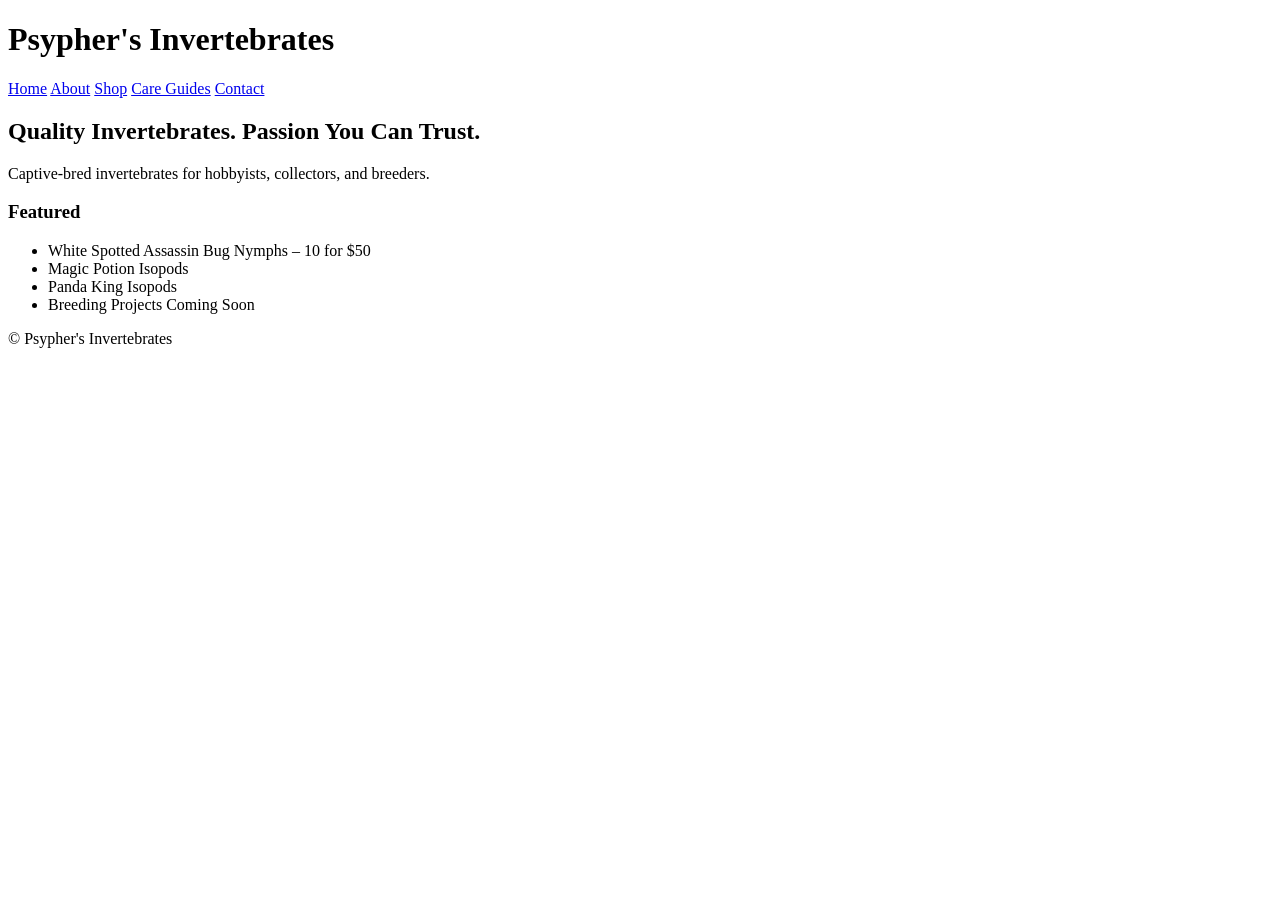
==== index.html @ 93d9c31f "Add files via upload" ====
<!DOCTYPE html>
<html lang="en">
<head>
<meta charset="UTF-8">
<meta name="viewport" content="width=device-width,initial-scale=1">
<title>Psypher's Invertebrates</title>
<link rel="stylesheet" href="css/style.css">
</head>
<body>
<header>
<h1>Psypher's Invertebrates</h1>
<nav>
<a href="#">Home</a>
<a href="#">About</a>
<a href="#">Shop</a>
<a href="#">Care Guides</a>
<a href="#">Contact</a>
</nav>
</header>
<main>
<h2>Quality Invertebrates. Passion You Can Trust.</h2>
<p>Captive-bred invertebrates for hobbyists, collectors, and breeders.</p>
<section>
<h3>Featured</h3>
<ul>
<li>White Spotted Assassin Bug Nymphs – 10 for $50</li>
<li>Magic Potion Isopods</li>
<li>Panda King Isopods</li>
<li>Breeding Projects Coming Soon</li>
</ul>
</section>
</main>
<footer>© Psypher's Invertebrates</footer>
</body>
</html>
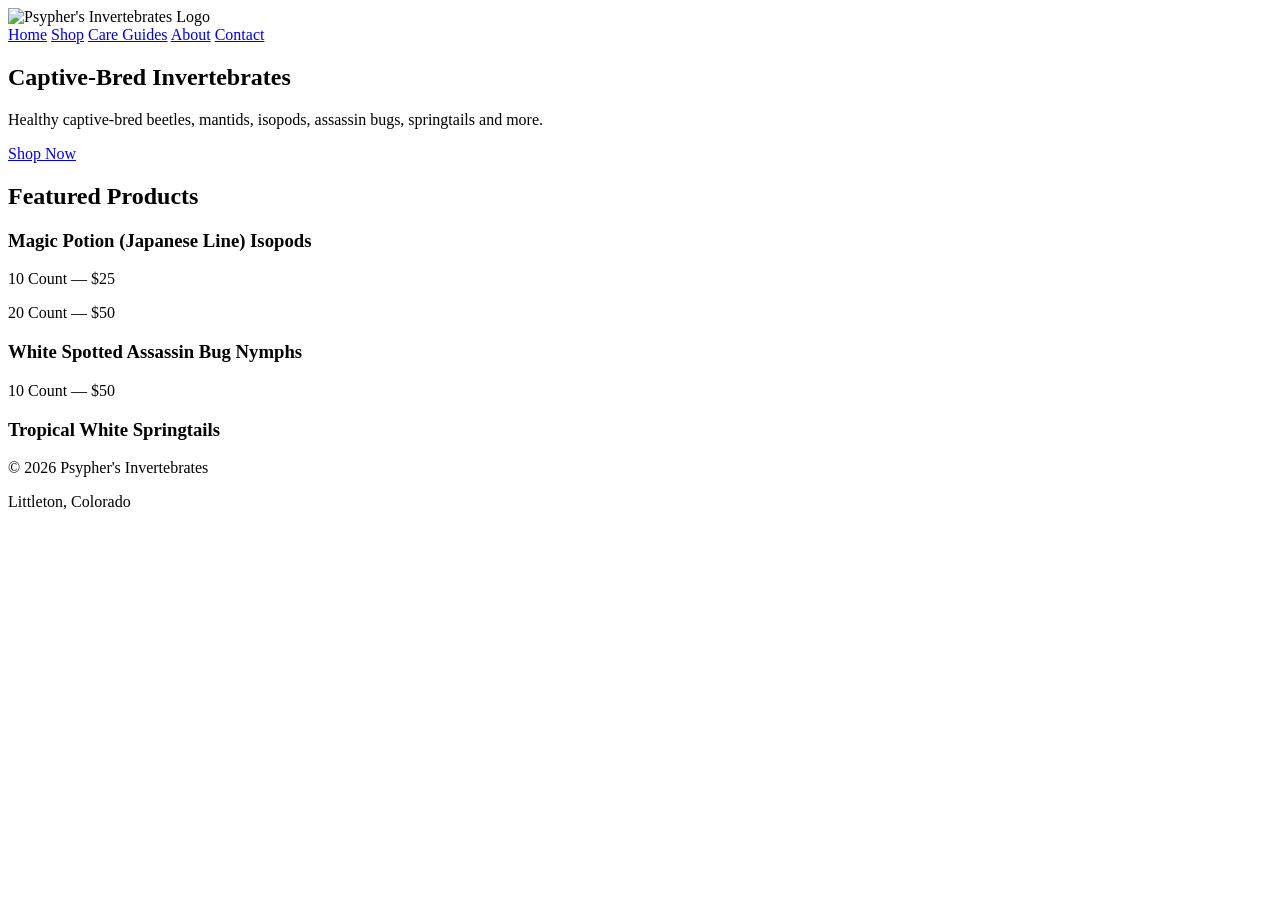
==== commit 5f3ed5a0: "New homepage" ====
--- a/index.html
+++ b/index.html
@@ -1,35 +1,77 @@
 <!DOCTYPE html>
 <html lang="en">
 <head>
-<meta charset="UTF-8">
-<meta name="viewport" content="width=device-width,initial-scale=1">
-<title>Psypher's Invertebrates</title>
-<link rel="stylesheet" href="css/style.css">
+  <meta charset="UTF-8">
+  <meta name="viewport" content="width=device-width, initial-scale=1.0">
+  <title>Psypher's Invertebrates</title>
+  <link rel="stylesheet" href="css/style.css">
 </head>
 <body>
+
 <header>
-<h1>Psypher's Invertebrates</h1>
-<nav>
-<a href="#">Home</a>
-<a href="#">About</a>
-<a href="#">Shop</a>
-<a href="#">Care Guides</a>
-<a href="#">Contact</a>
-</nav>
+  <div class="logo">
+    <img src="images/logo.png" alt="Psypher's Invertebrates Logo">
+  </div>
+
+  <nav>
+    <a href="index.html">Home</a>
+    <a href="shop.html">Shop</a>
+    <a href="care-guides.html">Care Guides</a>
+    <a href="about.html">About</a>
+    <a href="contact.html">Contact</a>
+  </nav>
 </header>
-<main>
-<h2>Quality Invertebrates. Passion You Can Trust.</h2>
-<p>Captive-bred invertebrates for hobbyists, collectors, and breeders.</p>
-<section>
-<h3>Featured</h3>
-<ul>
-<li>White Spotted Assassin Bug Nymphs – 10 for $50</li>
-<li>Magic Potion Isopods</li>
-<li>Panda King Isopods</li>
-<li>Breeding Projects Coming Soon</li>
-</ul>
+
+<section class="hero">
+  <h1>Captive-Bred Invertebrates</h1>
+
+  <p>
+    Healthy captive-bred beetles, mantids, isopods,
+    assassin bugs, springtails and more.
+  </p>
+
+  <a class="button" href="shop.html">Shop Now</a>
 </section>
-</main>
-<footer>© Psypher's Invertebrates</footer>
+
+<section class="featured">
+
+<h2>Featured Products</h2>
+
+<div class="product">
+
+<h3>Magic Potion (Japanese Line) Isopods</h3>
+
+<p>10 Count — $25</p>
+
+<p>20 Count — $50</p>
+
+</div>
+
+<div class="product">
+
+<h3>White Spotted Assassin Bug Nymphs</h3>
+
+<p>10 Count — $50</p>
+
+</div>
+
+<div class="product">
+
+<h3>Tropical White Springtails</h3>
+
+</div>
+
+</section>
+
+<footer>
+
+<p>© 2026 Psypher's Invertebrates</p>
+
+<p>Littleton, Colorado</p>
+
+</footer>
+
+<script src="js/app.js"></script>
+
 </body>
-</html>+</html>
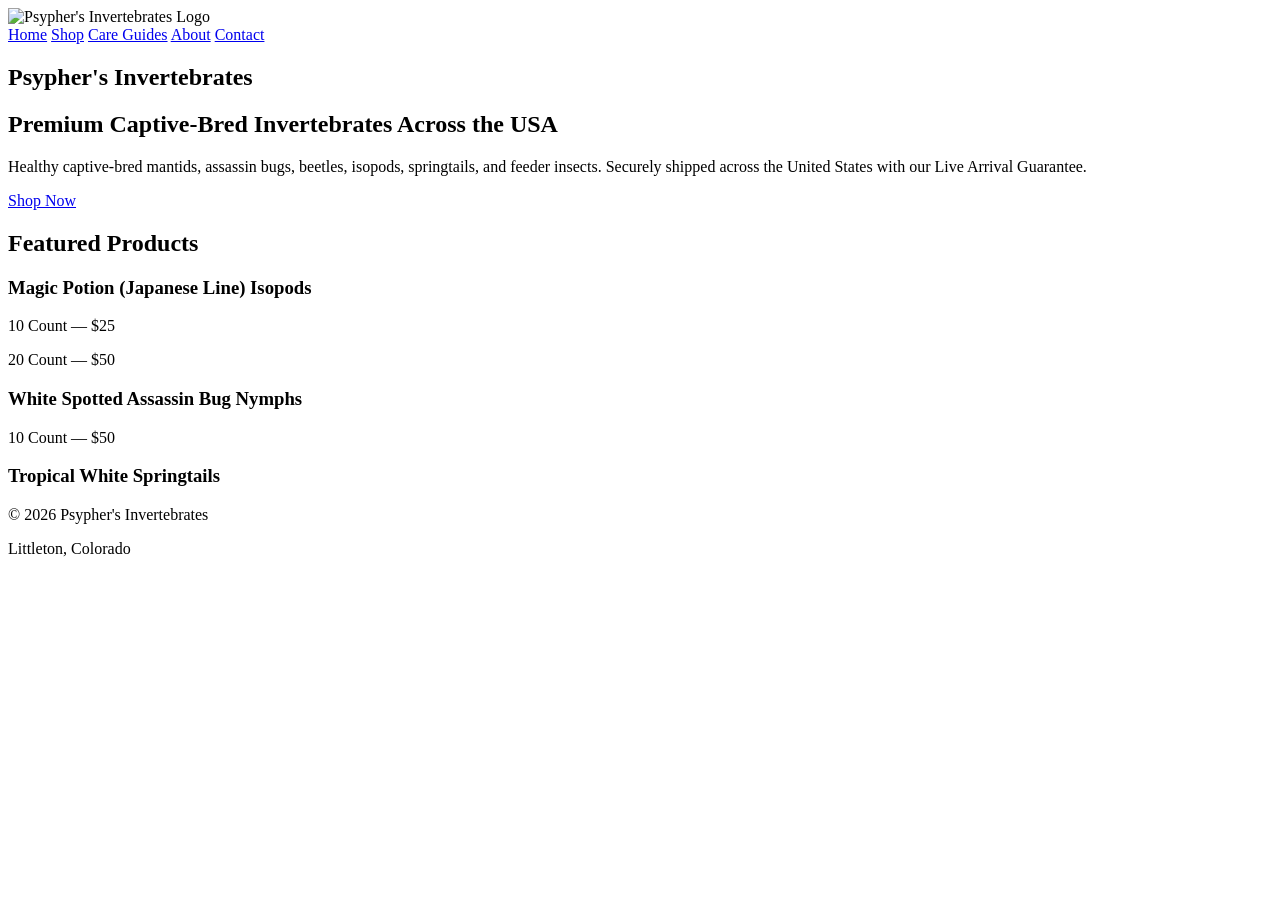
==== commit d9510376: "Update index.html" ====
--- a/index.html
+++ b/index.html
@@ -23,11 +23,11 @@
 </header>
 
 <section class="hero">
-  <h1>Captive-Bred Invertebrates</h1>
+  <h1>Psypher's Invertebrates</h1>
+<h2>Premium Captive-Bred Invertebrates Across the USA</h2>
 
   <p>
-    Healthy captive-bred beetles, mantids, isopods,
-    assassin bugs, springtails and more.
+    Healthy captive-bred mantids, assassin bugs, beetles, isopods, springtails, and feeder insects. Securely shipped across the United States with our Live Arrival Guarantee.
   </p>
 
   <a class="button" href="shop.html">Shop Now</a>
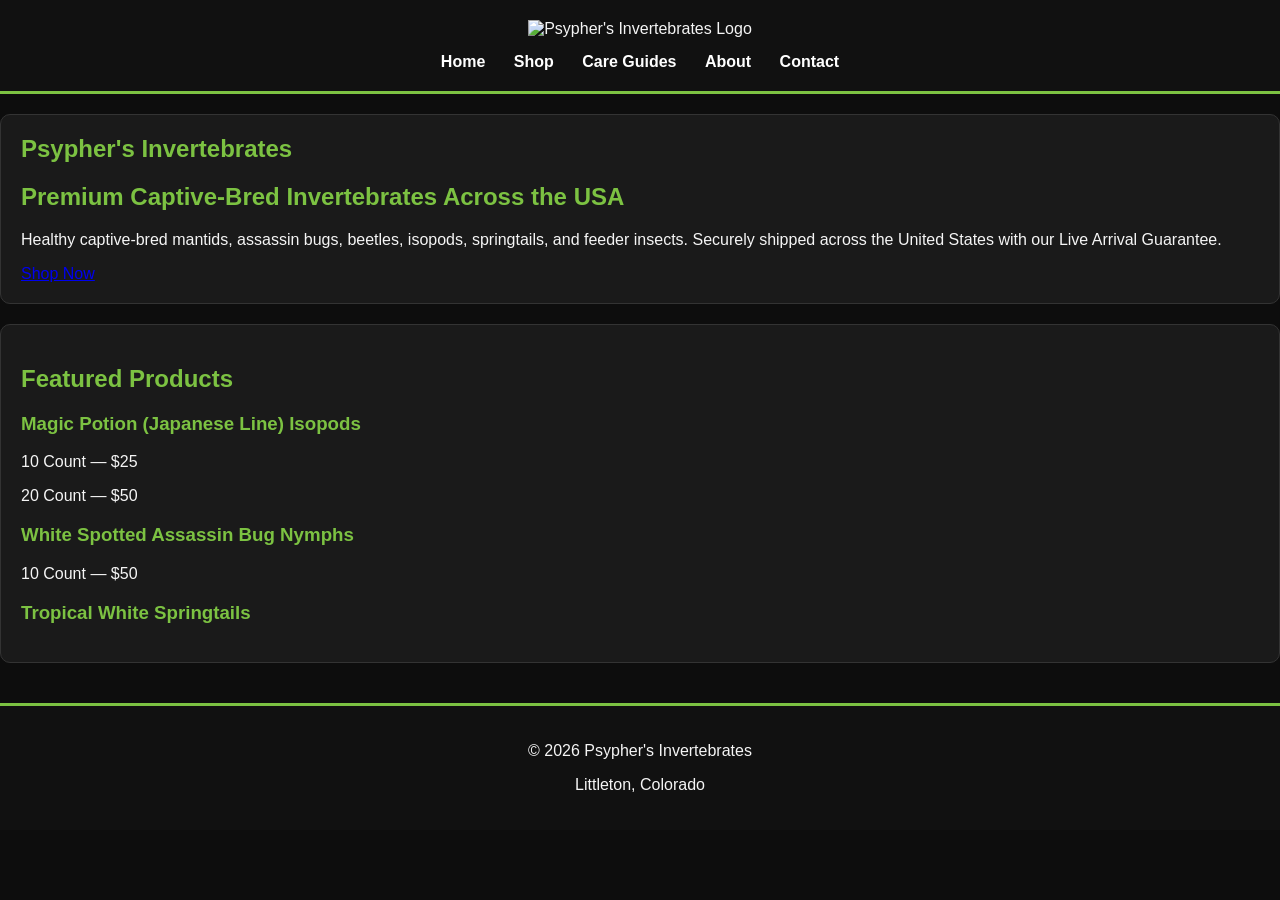
==== commit c5a5e758: "Update index.html" ====
--- a/index.html
+++ b/index.html
@@ -4,7 +4,7 @@
   <meta charset="UTF-8">
   <meta name="viewport" content="width=device-width, initial-scale=1.0">
   <title>Psypher's Invertebrates</title>
-  <link rel="stylesheet" href="css/style.css">
+<link rel="stylesheet" href="style.css">
 </head>
 <body>
 
--- a/style.css
+++ b/style.css
@@ -0,0 +1,73 @@
+body {
+    margin: 0;
+    font-family: Arial, sans-serif;
+    background: #0d0d0d;
+    color: #f5f5f5;
+}
+
+header {
+    background: #111;
+    border-bottom: 3px solid #7cc242;
+    padding: 20px;
+    text-align: center;
+}
+
+h1 {
+    color: #7cc242;
+    margin: 0;
+}
+
+nav {
+    margin-top: 15px;
+}
+
+nav a {
+    color: white;
+    text-decoration: none;
+    margin: 0 12px;
+    font-weight: bold;
+}
+
+nav a:hover {
+    color: #7cc242;
+}
+
+main {
+    max-width: 1100px;
+    margin: auto;
+    padding: 30px;
+}
+
+section {
+    background: #1a1a1a;
+    padding: 20px;
+    margin: 20px 0;
+    border-radius: 10px;
+    border: 1px solid #333;
+}
+
+h2, h3 {
+    color: #7cc242;
+}
+
+button {
+    background: #7cc242;
+    color: #111;
+    border: none;
+    padding: 12px 20px;
+    border-radius: 6px;
+    cursor: pointer;
+    font-weight: bold;
+}
+
+button:hover {
+    background: #93d95a;
+}
+
+footer {
+    text-align: center;
+    padding: 20px;
+    background: #111;
+    border-top: 3px solid #7cc242;
+    margin-top: 40px;
+}
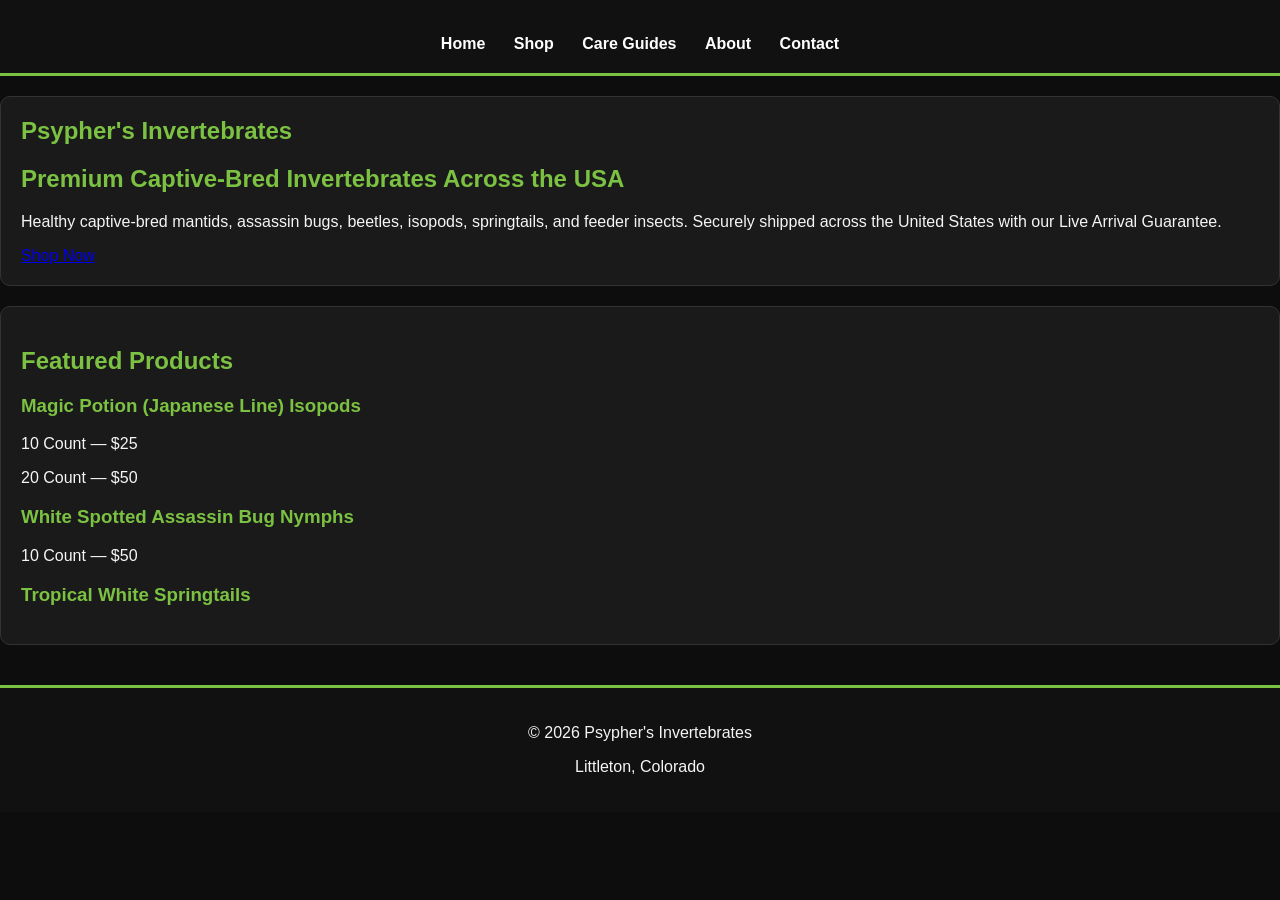
==== commit 020d2b16: "Remove broken logo" ====
--- a/index.html
+++ b/index.html
@@ -9,9 +9,7 @@
 <body>
 
 <header>
-  <div class="logo">
-    <img src="images/logo.png" alt="Psypher's Invertebrates Logo">
-  </div>
+
 
   <nav>
     <a href="index.html">Home</a>
@@ -71,7 +69,5 @@
 
 </footer>
 
-<script src="js/app.js"></script>
-
 </body>
 </html>
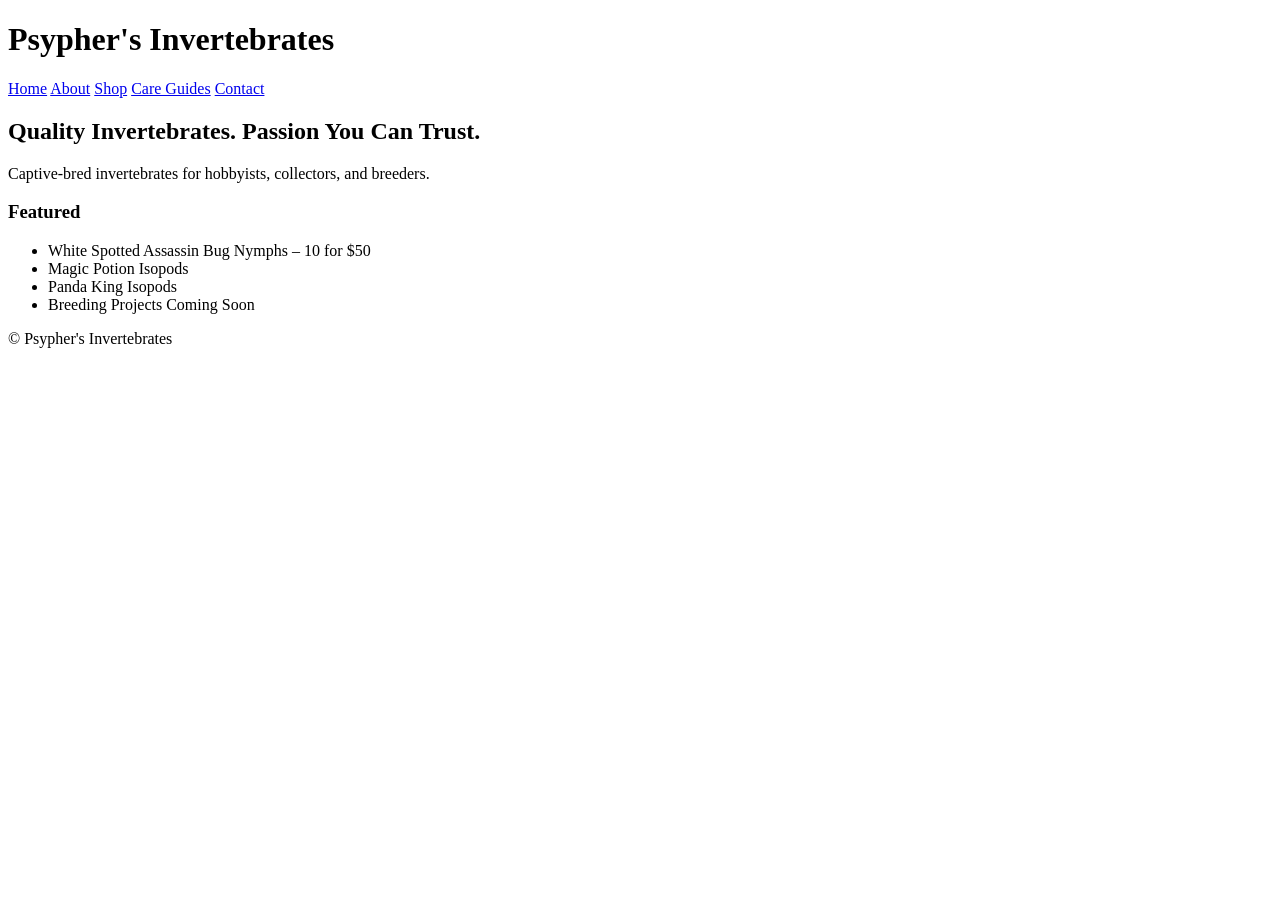
==== commit d7f16058: "Add files via upload" ====
--- a/index.html
+++ b/index.html
@@ -1,73 +1,35 @@
 <!DOCTYPE html>
 <html lang="en">
 <head>
-  <meta charset="UTF-8">
-  <meta name="viewport" content="width=device-width, initial-scale=1.0">
-  <title>Psypher's Invertebrates</title>
-<link rel="stylesheet" href="style.css">
+<meta charset="UTF-8">
+<meta name="viewport" content="width=device-width,initial-scale=1">
+<title>Psypher's Invertebrates</title>
+<link rel="stylesheet" href="css/style.css">
 </head>
 <body>
-
 <header>
-
-
-  <nav>
-    <a href="index.html">Home</a>
-    <a href="shop.html">Shop</a>
-    <a href="care-guides.html">Care Guides</a>
-    <a href="about.html">About</a>
-    <a href="contact.html">Contact</a>
-  </nav>
+<h1>Psypher's Invertebrates</h1>
+<nav>
+<a href="#">Home</a>
+<a href="#">About</a>
+<a href="#">Shop</a>
+<a href="#">Care Guides</a>
+<a href="#">Contact</a>
+</nav>
 </header>
-
-<section class="hero">
-  <h1>Psypher's Invertebrates</h1>
-<h2>Premium Captive-Bred Invertebrates Across the USA</h2>
-
-  <p>
-    Healthy captive-bred mantids, assassin bugs, beetles, isopods, springtails, and feeder insects. Securely shipped across the United States with our Live Arrival Guarantee.
-  </p>
-
-  <a class="button" href="shop.html">Shop Now</a>
+<main>
+<h2>Quality Invertebrates. Passion You Can Trust.</h2>
+<p>Captive-bred invertebrates for hobbyists, collectors, and breeders.</p>
+<section>
+<h3>Featured</h3>
+<ul>
+<li>White Spotted Assassin Bug Nymphs – 10 for $50</li>
+<li>Magic Potion Isopods</li>
+<li>Panda King Isopods</li>
+<li>Breeding Projects Coming Soon</li>
+</ul>
 </section>
-
-<section class="featured">
-
-<h2>Featured Products</h2>
-
-<div class="product">
-
-<h3>Magic Potion (Japanese Line) Isopods</h3>
-
-<p>10 Count — $25</p>
-
-<p>20 Count — $50</p>
-
-</div>
-
-<div class="product">
-
-<h3>White Spotted Assassin Bug Nymphs</h3>
-
-<p>10 Count — $50</p>
-
-</div>
-
-<div class="product">
-
-<h3>Tropical White Springtails</h3>
-
-</div>
-
-</section>
-
-<footer>
-
-<p>© 2026 Psypher's Invertebrates</p>
-
-<p>Littleton, Colorado</p>
-
-</footer>
-
+</main>
+<footer>© Psypher's Invertebrates</footer>
 </body>
-</html>
+</html>
